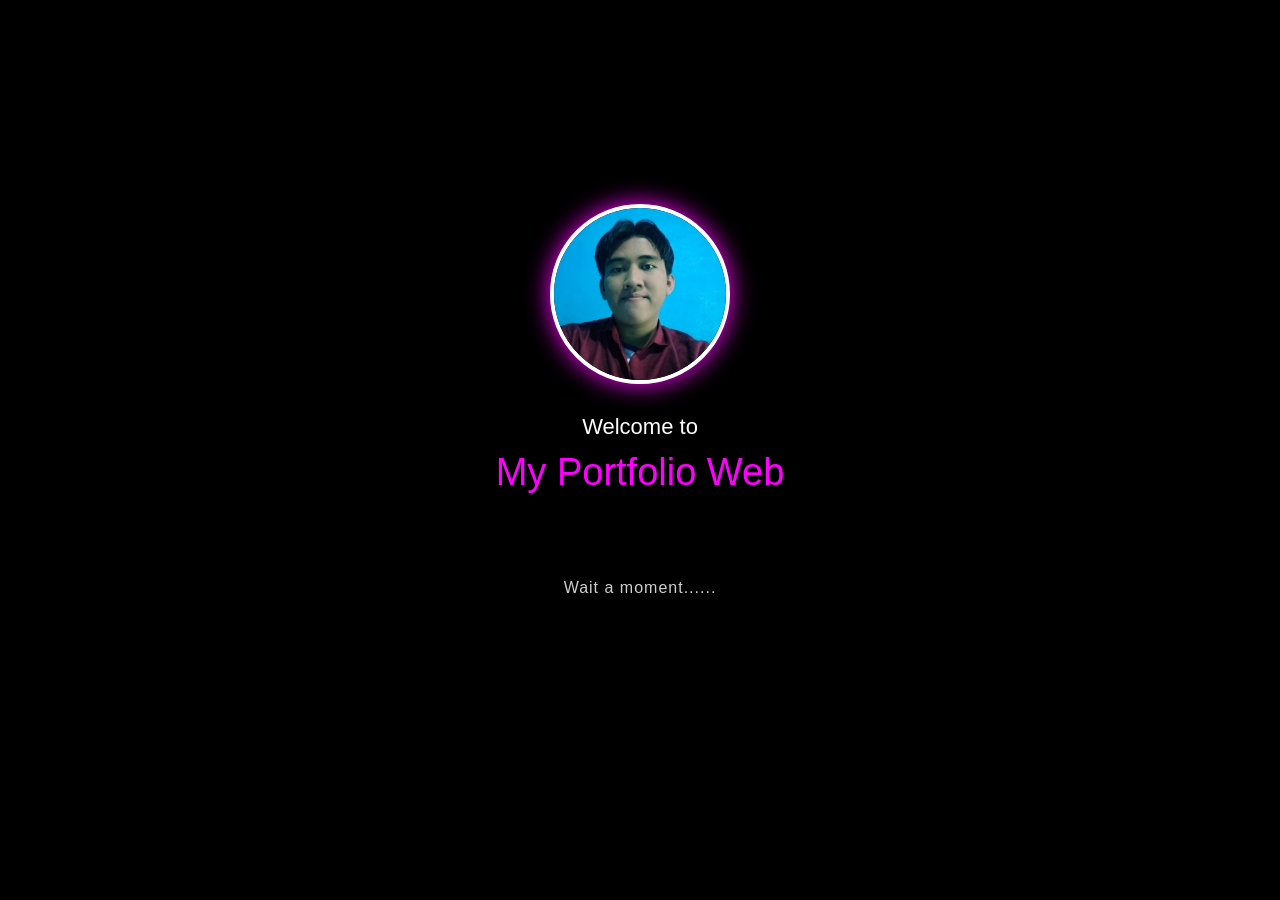
==== index.html @ f964e1cd "Add files via upload" ====
<!DOCTYPE html>
<html lang="id">
<head>
    <meta
      property="og:image"
      content="https://my-portfolio-web-hafizh.vercel.app/og-image.png"
    />
  <meta property="og:title" content="Muhammad Hafizh Firdaus | Informatics Engineerings Student and Freelance Web Developer" />
<meta property="og:description" content="Building an enjoyable web app experience." />
<meta property="og:url" content="https://my-portfolio-web-hafizh.vercel.app/" />
<meta property="og:type" content="website" />
    <link href="https://cdn.jsdelivr.net/npm/bootstrap@5.3.8/dist/css/bootstrap.min.css" rel="stylesheet">
    <meta charset="UTF-8">
    <meta name="viewport" content="width=device-width, initial-scale=1.0">
    <title>Welcome | Muhammad Hafizh</title>

    <link rel="stylesheet" href="style.css">
</head>
<body>

<main>

    <img src="my-photo.jpeg" alt="Muhammad Hafizh">

    <h2>Welcome to</h2>

    <h1>My Portfolio Web</h1>


    <p id="loading">Wait a moment......</p>

</main>

<style>
    *{
    margin:0;
    padding:0;
    box-sizing:border-box;
}

body{
    background:#000;
    color:white;
    font-family:Arial, Helvetica, sans-serif;
    min-height:100vh;
}

header{
    position: absolute;
    top: 20px;
    right: 30px;
}

.social-icons{
    display: flex;
    gap: 18px;
}

.social-icons a{
    color: white;
    transition: .3s;
}

.social-icons a:hover{
    color: magenta;
    transform: translateY(-4px) scale(1.15);
}

main{
    min-height:calc(100vh - 80px);
    display:flex;
    flex-direction:column;
    justify-content:center;
    align-items:center;
    text-align:center;
    animation:fade .8s ease;
}

img{
    width:180px;
    height:180px;
    object-fit:cover;
    border-radius:50%;
    border:4px solid white;
    background:white;
    box-shadow:0 0 25px magenta;
    margin-bottom:30px;
}

h2{
    font-size:22px;
    margin-bottom:10px;
}

h1{
    color:magenta;
    font-size:38px;
    margin-bottom:40px;
}

#loading{
    margin-top:40px;
    font-size:16px;
    color:#cfcfcf;
    letter-spacing:1px;
    animation:blink 1.2s infinite;
}

@keyframes blink{
    0%,100%{
        opacity:1;
    }
    50%{
        opacity:.3;
    }
}


@keyframes fade{

from{
opacity:0;
transform:translateY(40px);
}

to{
opacity:1;
transform:translateY(0);
}

}

@media(max-width:768px){

img{
width:150px;
height:150px;
}

h1{
font-size:30px;
}



}
</style>

<script src="https://cdn.jsdelivr.net/npm/bootstrap@5.3.8/dist/js/bootstrap.bundle.min.js"></script>

<script>
    // Otomatis masuk ke halaman utama setelah 3 detik
setTimeout(() => {
    document.body.style.transition = "opacity 0.8s ease";
    document.body.style.opacity = "0";

    setTimeout(() => {
        window.location.href = "index-2.html";
    }, 800);

}, 3000);
</script>

</body>
</html>
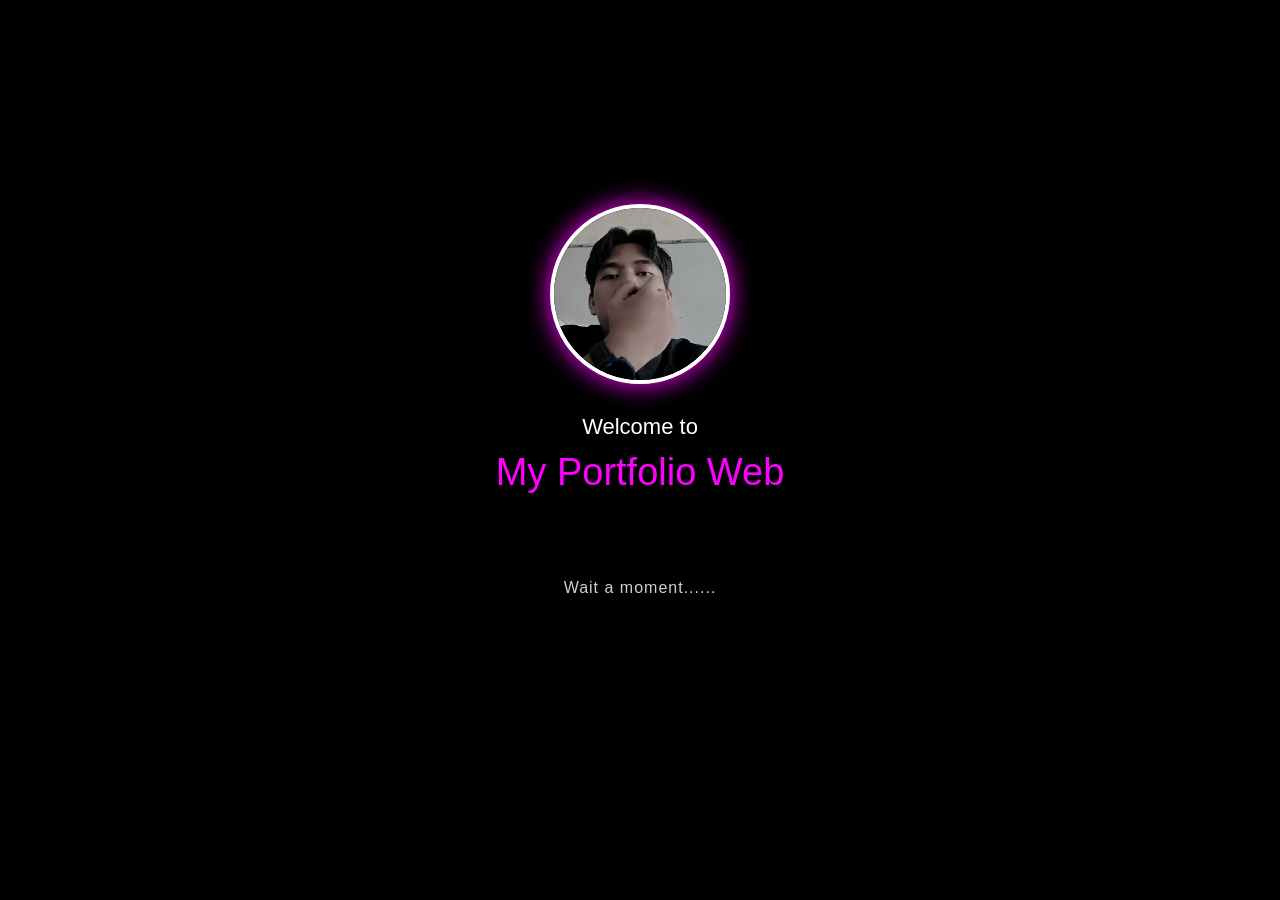
==== commit c8c960bc: "Fix HTML structure and update image source" ====
--- a/index.html
+++ b/index.html
@@ -20,7 +20,7 @@
 
 <main>
 
-    <img src="my-photo.jpeg" alt="Muhammad Hafizh">
+    <img src="foto-saya.jpg" alt="Muhammad Hafizh">
 
     <h2>Welcome to</h2>
 
@@ -162,4 +162,4 @@
 </script>
 
 </body>
-</html>+</html>
